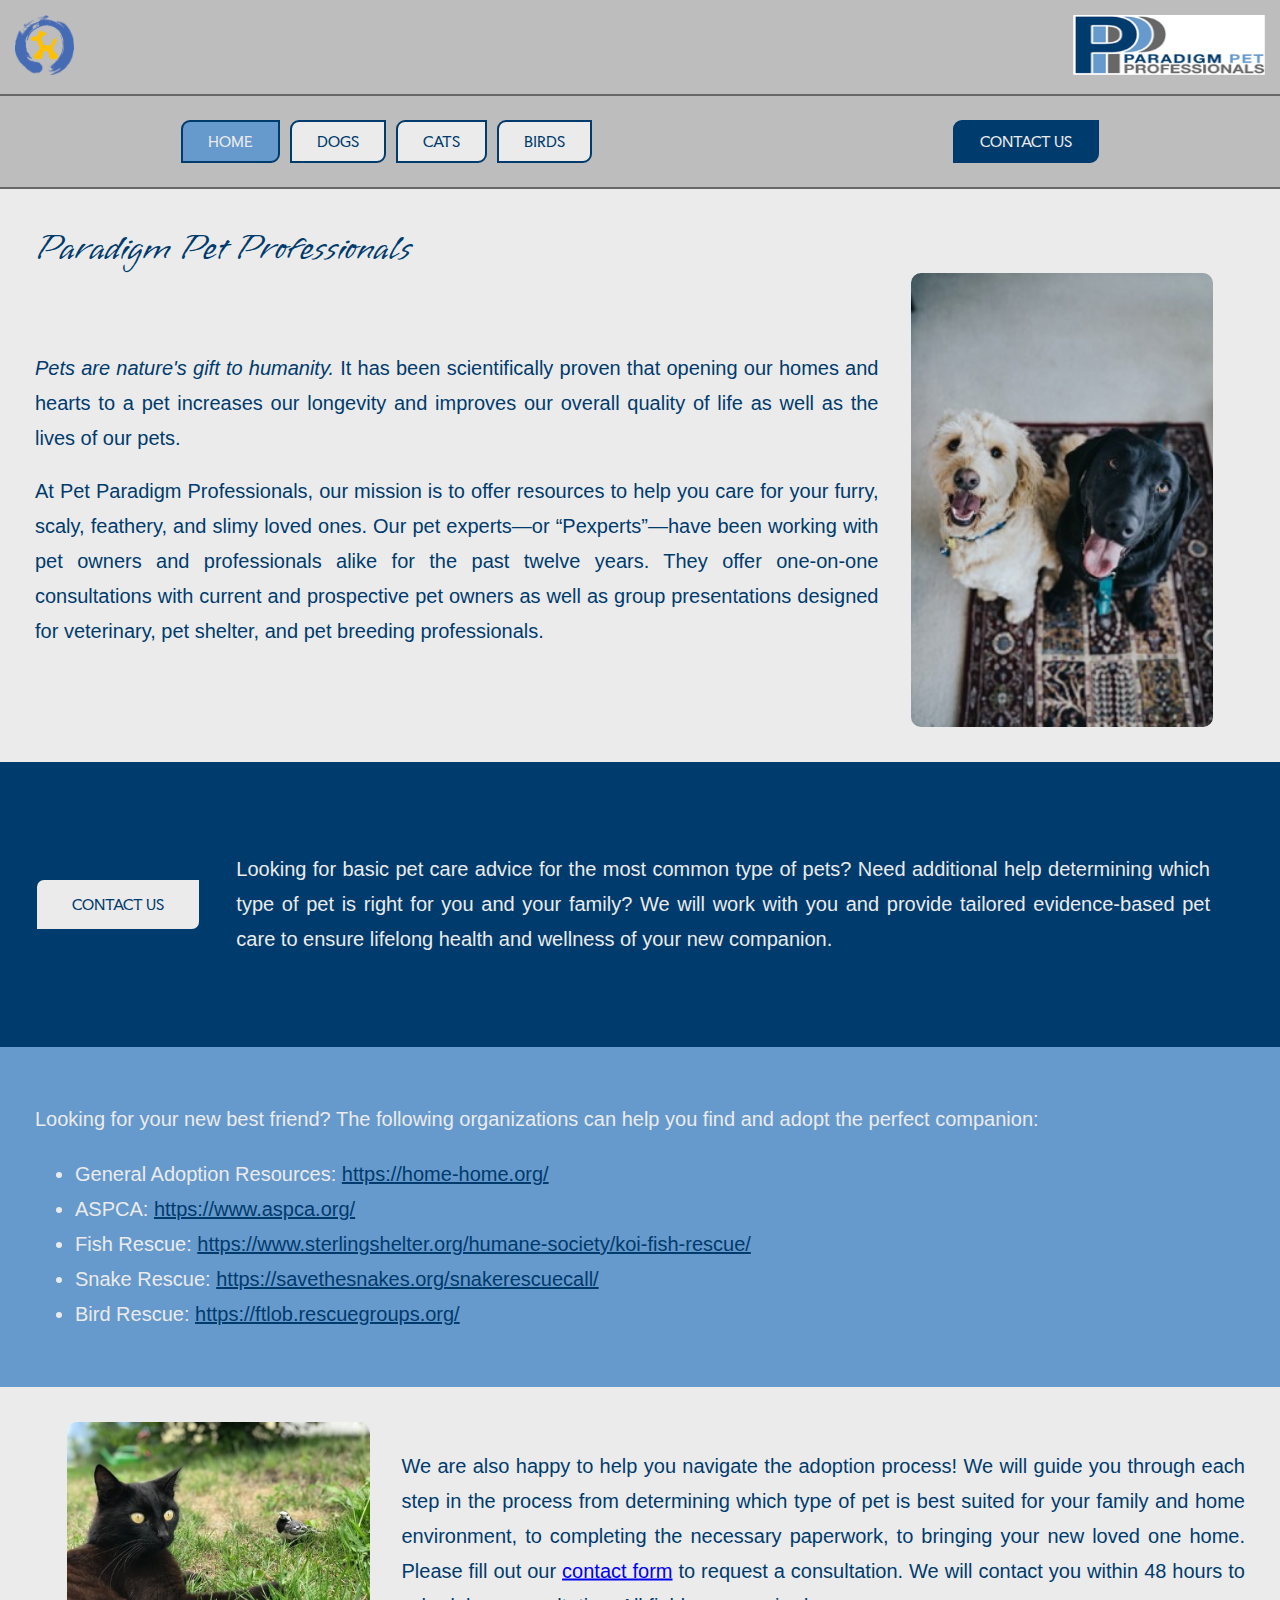
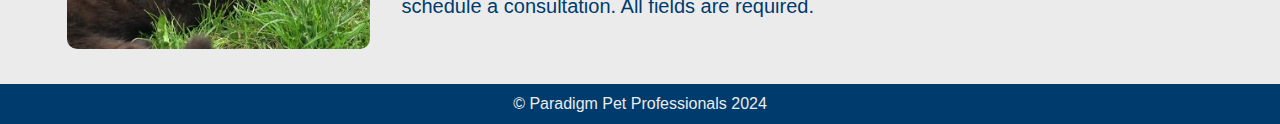
==== index.html @ a7c5dae5 "adding h1 to main page plus new font for h1" ====
<!DOCTYPE html>
<html lang="en">
  <head>
    <meta charset="UTF-8" />
    <meta name="viewport" content="width=device-width, initial-scale=1.0" />
    <title>Paradigm Pet Professionals - pet consultation</title>
    <link rel="stylesheet" href="style.css" />
    <script defer src="script.js"></script>
  </head>
  <body>
    <header>
      <a href="/index.html"
        ><img src="./assets/logo.png" alt="balloon animal logo"
      /></a>
      <img
        src="./assets/logo2.png"
        alt="paradigm pet professionals"
        id="logo_2"
      />
    </header>
    <nav>
      <ul id="btn_group">
        <li class="active"><a href="/index.html"> Home</a></li>
        <li><a href="/dogs.html">Dogs</a></li>
        <li><a href="/cats.html">Cats</a></li>
        <li><a href="/birds.html">Birds</a></li>
      </ul>
      <ul>
        <li id="contact_btn"><a href="/contact.html">Contact Us</a></li>
      </ul>
    </nav>
    <main>
        <div class="outer">
          <h1>Paradigm Pet Professionals</h1>
          <div class="inner">
            <img src="/assets/two_happy_dogs.jpg" class="homepage_img" />
            <div class="inner_text">
              <p>
                <span> Pets are nature's gift to humanity. </span>
                It has been scientifically proven that opening our homes and hearts
                to a pet increases our longevity and improves our overall quality of
                life as well as the lives of our pets.
              </p>
              <br/>
              <p>
                At Pet Paradigm Professionals, our mission is to offer resources to
                help you care for your furry, scaly, feathery, and slimy loved ones.
                Our pet experts—or “Pexperts”—have been working with pet owners and
                professionals alike for the past twelve years. They offer one-on-one
                consultations with current and prospective pet owners as well as
                group presentations designed for veterinary, pet shelter, and pet
                breeding professionals.
              </p>
            </div>
          </div>
        </div>
        
          <div class="cta">
            <div class="cta_btn"><a href="/contact.html">Contact Us</a></div>
            <p>
              Looking for basic pet care advice for the most common type of pets?
              Need additional help determining which type of pet is right for you
              and your family? We will work with you and provide tailored
              evidence-based pet care to ensure lifelong health and wellness of
              your new companion.
             
            </p>
          </div>

          <div class="adoption_content">
            <p>Looking for your new best friend? The following organizations can help you find and adopt the perfect companion:</p>
            <ul>
              <li>General Adoption Resources: <a href="https://home-home.org/">https://home-home.org/</a></li>
              <li>ASPCA: <a href="https://www.aspca.org/">https://www.aspca.org/</a></li>
              <li>Fish Rescue: <a href="https://www.sterlingshelter.org/humane-society/koi-fish-rescue/">https://www.sterlingshelter.org/humane-society/koi-fish-rescue/</a></li>
              <li>Snake Rescue: <a href="https://savethesnakes.org/snakerescuecall/">https://savethesnakes.org/snakerescuecall/</a></li>
              <li>Bird Rescue: <a href="https://ftlob.rescuegroups.org/">https://ftlob.rescuegroups.org/</a></li>
            </ul>    
          </div>

          <div class="outer">
            <div class="inner">
              <img src="/assets/cat_and_bird.jpg" class="homepage_img homepage_img2"/>
              <div class="inner_text">
                <p>
                  We are also happy to help you navigate the adoption process! We will
                  guide you through each step in the process from determining which
                  type of pet is best suited for your family and home environment, to
                  completing the necessary paperwork, to bringing your new loved one
                  home. Please fill out our <a href="/contact.html">contact form</a> to request a consultation. We
                  will contact you within 48 hours to schedule a consultation. All
                  fields are required.
                </p>
              </div>
            </div>
          </div>
    </main>
    <footer>© Paradigm Pet Professionals 2024</footer>
  </body>
</html>
---- style.css ----
@import url('https://fonts.googleapis.com/css2?family=Faculty+Glyphic&family=Vujahday+Script&display=swap');
:root {
  /* primary */
  --midnightblue: #003B6D;
  --bluesky: #6699CC;

  /* secondary  */
  --dimgray: #676767;
  --silver: #BDBDBD;
  --offwhite: #EBEBEB;
}

body {
  display: grid;
  grid-template-columns: repeat(5, 1fr);
  grid-template-rows: repeat(2, 0.5fr) repeat(2, 4fr) 40px;
  grid-column-gap: 0px;
  /* grid-row-gap: 5px; */
  box-sizing: border-box;
  margin: 0;
  padding: 0;
  font-family: "Montserrat", sans-serif;
  font-optical-sizing: auto;
  font-style: normal;
}

header {
  grid-area: 1 / 1 / 2 / 6;
  background-color: var(--silver);
  display: flex;
  justify-content: space-between;
}

header img {
  height: 60px;
  margin: 15px;
}

#logo_2 {
  width: 15%;
}

header, nav {
  border-bottom: 2px solid var(--dimgray);
}

/* all nav elements */

nav {
  grid-area: 2 / 1 / 3 / 6;
  background-color: var(--silver);
  display: flex;
  justify-content: space-around;
  align-items: center;
}

nav ul {
  list-style-type: none;
  margin: 0;
  padding: 0;
}

nav li {
  margin: 0 5px;
  padding: 10px 25px;
}

nav li, .cta_btn {
  border-radius: 9px 0;
  border: 2px solid var(--midnightblue);
  background-color: var(--offwhite);
  font-size: 14px;
  font-family: "Faculty Glyphic", sans-serif;
  font-weight: 400;
  font-style: normal;
  cursor: pointer;
}

nav li:hover, .cta_btn:hover {
  transform: scale(0.9);
}


nav a, .cta_btn a {
  text-decoration: none;
  text-transform: uppercase;
}

#btn_group {
  display: flex;
}

#btn_group a, .cta_btn a {
  color: var(--midnightblue);
}

#btn_group li.active {
  background-color: var(--bluesky);
}

#btn_group li.active a, #contact_btn a {
  color: var(--offwhite);
}

#btn_group li:hover {
  background-color: var(--silver);
  color: var(--midnightblue);
  border: 1px solid var(--midnightblue);
}

#contact_btn, footer, .cta {
  background-color: var(--midnightblue);
}

/* ending nav elements */


main {
  grid-area: 3 / 1 / 5 / 6;
  background-color: var(--offwhite);
}

main p {
  text-align: justify;
}

main > div {
  padding: 35px;
}

h1 {
  color: var(--midnightblue);
  font-family: "Vujahday Script", cursive;
  font-weight: 400;
  font-style: normal;
  font-size: 36px;
  margin: 0;
}

.outer {
  display: grid;
}

.inner_text {
  position: relative;
  top: 50%;
  transform: translateY(-50%);
}

.inner_text p {
  margin: 0;
  color: var(--midnightblue);
}

.inner_text span {
  font-style: italic;
}

.homepage_img, .homepage_img {
  width: 25%;
  border-radius: 10px;
  margin: 0 2rem;
}

.homepage_img {
  float: right;
}

.homepage_img2 {
  float: left;
}

main p, .adoption_content {
  font-size: 20px;
  line-height: 35px;
  text-align: justify;
  
}


.cta {
  clear: both;
  color: var(--offwhite);
  display: flex;
  align-items: center;
}

.cta, .adoption_content {
  margin: 0;
}

.cta_btn {
  display: inline-block;
  padding: 15px;
  width: 340px;
  text-align: center;
}

.cta p {
  padding: 35px;
}

.adoption_content {
  background-color: var(--bluesky);
  color: var(--offwhite);
}

.adoption_content a {
  color: var(--midnightblue);
}

/* ending main content */

footer {
  grid-area: 5 / 1 / 6 / 6;
  display: flex;
  align-items: center;
  justify-content: center;
  color: var(--offwhite);
}
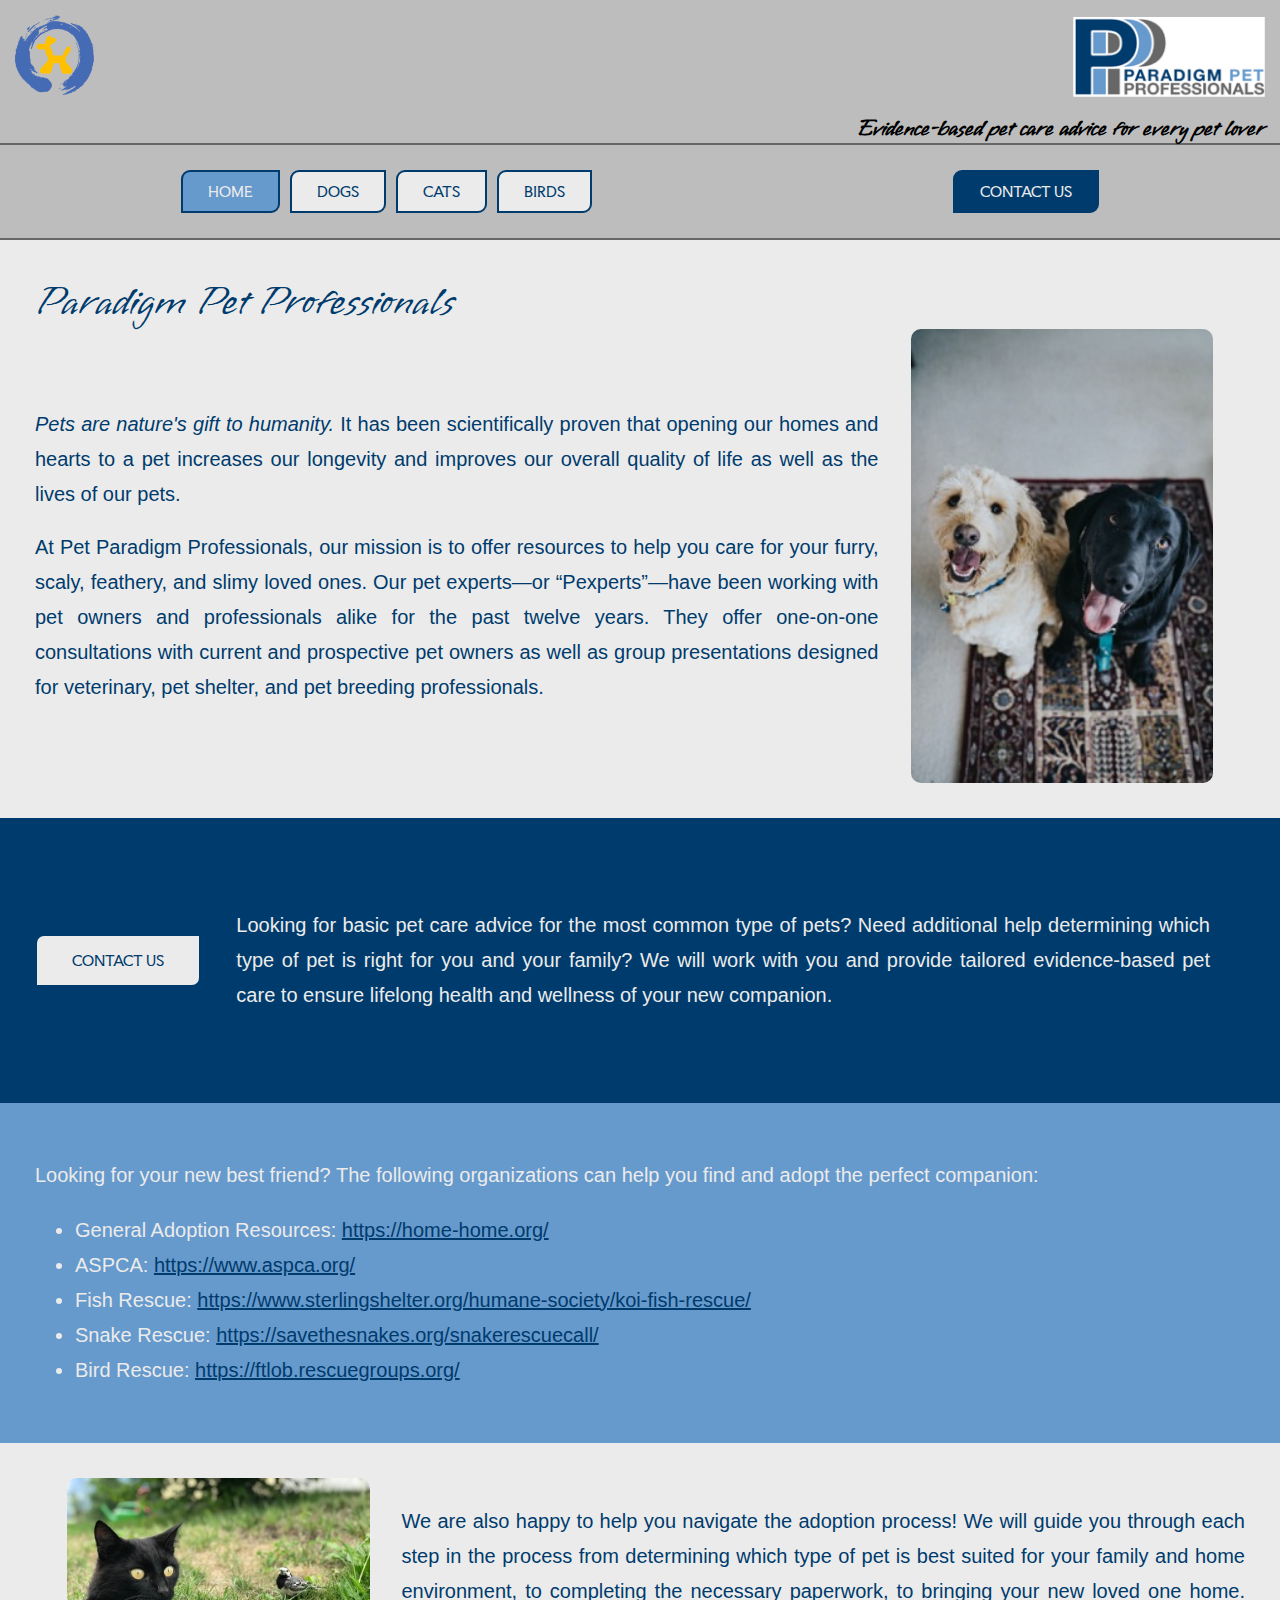
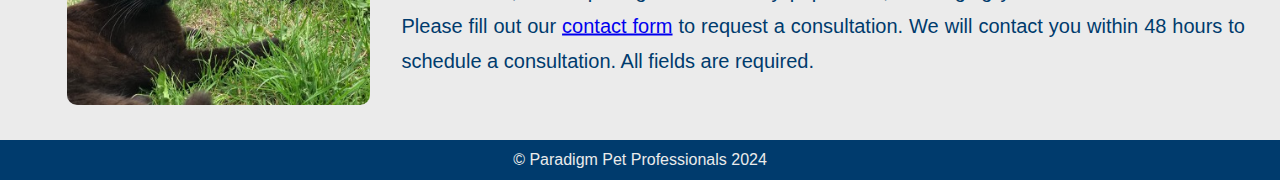
==== commit 18c1d198: "added slogan to header for index.html. auto format has made it look like there are more changes than" ====
--- a/index.html
+++ b/index.html
@@ -9,14 +9,18 @@
   </head>
   <body>
     <header>
-      <a href="/index.html"
-        ><img src="./assets/logo.png" alt="balloon animal logo"
-      /></a>
-      <img
-        src="./assets/logo2.png"
-        alt="paradigm pet professionals"
-        id="logo_2"
-      />
+      <div class="logos">
+        <a href="/index.html"
+          ><img src="./assets/logo.png" alt="balloon animal logo" class="balloon_animal_logo"
+        /></a>
+        <img
+          src="./assets/logo2.png"
+          alt="paradigm pet professionals"
+          id="logo_2"
+        />
+      </div>
+      <h4 class="slogan">Evidence-based pet care advice for every pet lover</h4>
+      
     </header>
     <nav>
       <ul id="btn_group">
@@ -30,70 +34,97 @@
       </ul>
     </nav>
     <main>
-        <div class="outer">
-          <h1>Paradigm Pet Professionals</h1>
-          <div class="inner">
-            <img src="/assets/two_happy_dogs.jpg" class="homepage_img" />
-            <div class="inner_text">
-              <p>
-                <span> Pets are nature's gift to humanity. </span>
-                It has been scientifically proven that opening our homes and hearts
-                to a pet increases our longevity and improves our overall quality of
-                life as well as the lives of our pets.
-              </p>
-              <br/>
-              <p>
-                At Pet Paradigm Professionals, our mission is to offer resources to
-                help you care for your furry, scaly, feathery, and slimy loved ones.
-                Our pet experts—or “Pexperts”—have been working with pet owners and
-                professionals alike for the past twelve years. They offer one-on-one
-                consultations with current and prospective pet owners as well as
-                group presentations designed for veterinary, pet shelter, and pet
-                breeding professionals.
-              </p>
-            </div>
+      <div class="outer">
+        <h1>Paradigm Pet Professionals</h1>
+        <div class="inner">
+          <img src="/assets/two_happy_dogs.jpg" class="homepage_img" />
+          <div class="inner_text">
+            <p>
+              <span> Pets are nature's gift to humanity. </span>
+              It has been scientifically proven that opening our homes and
+              hearts to a pet increases our longevity and improves our overall
+              quality of life as well as the lives of our pets.
+            </p>
+            <br />
+            <p>
+              At Pet Paradigm Professionals, our mission is to offer resources
+              to help you care for your furry, scaly, feathery, and slimy loved
+              ones. Our pet experts—or “Pexperts”—have been working with pet
+              owners and professionals alike for the past twelve years. They
+              offer one-on-one consultations with current and prospective pet
+              owners as well as group presentations designed for veterinary, pet
+              shelter, and pet breeding professionals.
+            </p>
           </div>
         </div>
-        
-          <div class="cta">
-            <div class="cta_btn"><a href="/contact.html">Contact Us</a></div>
+      </div>
+
+      <div class="cta">
+        <div class="cta_btn"><a href="/contact.html">Contact Us</a></div>
+        <p>
+          Looking for basic pet care advice for the most common type of pets?
+          Need additional help determining which type of pet is right for you
+          and your family? We will work with you and provide tailored
+          evidence-based pet care to ensure lifelong health and wellness of your
+          new companion.
+        </p>
+      </div>
+
+      <div class="adoption_content">
+        <p>
+          Looking for your new best friend? The following organizations can help
+          you find and adopt the perfect companion:
+        </p>
+        <ul>
+          <li>
+            General Adoption Resources:
+            <a href="https://home-home.org/">https://home-home.org/</a>
+          </li>
+          <li>
+            ASPCA: <a href="https://www.aspca.org/">https://www.aspca.org/</a>
+          </li>
+          <li>
+            Fish Rescue:
+            <a
+              href="https://www.sterlingshelter.org/humane-society/koi-fish-rescue/"
+              >https://www.sterlingshelter.org/humane-society/koi-fish-rescue/</a
+            >
+          </li>
+          <li>
+            Snake Rescue:
+            <a href="https://savethesnakes.org/snakerescuecall/"
+              >https://savethesnakes.org/snakerescuecall/</a
+            >
+          </li>
+          <li>
+            Bird Rescue:
+            <a href="https://ftlob.rescuegroups.org/"
+              >https://ftlob.rescuegroups.org/</a
+            >
+          </li>
+        </ul>
+      </div>
+
+      <div class="outer">
+        <div class="inner">
+          <img
+            src="/assets/cat_and_bird.jpg"
+            class="homepage_img homepage_img2"
+          />
+          <div class="inner_text">
             <p>
-              Looking for basic pet care advice for the most common type of pets?
-              Need additional help determining which type of pet is right for you
-              and your family? We will work with you and provide tailored
-              evidence-based pet care to ensure lifelong health and wellness of
-              your new companion.
-             
+              We are also happy to help you navigate the adoption process! We
+              will guide you through each step in the process from determining
+              which type of pet is best suited for your family and home
+              environment, to completing the necessary paperwork, to bringing
+              your new loved one home. Please fill out our
+              <a href="/contact.html">contact form</a> to request a
+              consultation. We will contact you within 48 hours to schedule a
+              consultation. All fields are required.
             </p>
           </div>
-
-          <div class="adoption_content">
-            <p>Looking for your new best friend? The following organizations can help you find and adopt the perfect companion:</p>
-            <ul>
-              <li>General Adoption Resources: <a href="https://home-home.org/">https://home-home.org/</a></li>
-              <li>ASPCA: <a href="https://www.aspca.org/">https://www.aspca.org/</a></li>
-              <li>Fish Rescue: <a href="https://www.sterlingshelter.org/humane-society/koi-fish-rescue/">https://www.sterlingshelter.org/humane-society/koi-fish-rescue/</a></li>
-              <li>Snake Rescue: <a href="https://savethesnakes.org/snakerescuecall/">https://savethesnakes.org/snakerescuecall/</a></li>
-              <li>Bird Rescue: <a href="https://ftlob.rescuegroups.org/">https://ftlob.rescuegroups.org/</a></li>
-            </ul>    
-          </div>
-
-          <div class="outer">
-            <div class="inner">
-              <img src="/assets/cat_and_bird.jpg" class="homepage_img homepage_img2"/>
-              <div class="inner_text">
-                <p>
-                  We are also happy to help you navigate the adoption process! We will
-                  guide you through each step in the process from determining which
-                  type of pet is best suited for your family and home environment, to
-                  completing the necessary paperwork, to bringing your new loved one
-                  home. Please fill out our <a href="/contact.html">contact form</a> to request a consultation. We
-                  will contact you within 48 hours to schedule a consultation. All
-                  fields are required.
-                </p>
-              </div>
-            </div>
-          </div>
+        </div>
+      </div>
     </main>
     <footer>© Paradigm Pet Professionals 2024</footer>
   </body>
--- a/style.css
+++ b/style.css
@@ -13,7 +13,7 @@
 body {
   display: grid;
   grid-template-columns: repeat(5, 1fr);
-  grid-template-rows: repeat(2, 0.5fr) repeat(2, 4fr) 40px;
+  grid-template-rows: 145px 95px repeat(2, 4fr) 40px;
   grid-column-gap: 0px;
   /* grid-row-gap: 5px; */
   box-sizing: border-box;
@@ -27,17 +27,37 @@
 header {
   grid-area: 1 / 1 / 2 / 6;
   background-color: var(--silver);
+  
+}
+
+.logos {
   display: flex;
   justify-content: space-between;
+  align-items: center;
 }
 
 header img {
-  height: 60px;
   margin: 15px;
+}
+
+.balloon_animal_logo {
+  position: relative;
+  top: 50%;
+  height: 80px;
 }
 
 #logo_2 {
   width: 15%;
+  height: 80px;
+}
+
+.slogan {
+  text-align: right;
+  margin: 0 15px 0 0;
+  font-family: "Vujahday Script", cursive;
+  font-weight: bold;
+  font-style: normal;
+  font-size: 22px;
 }
 
 header, nav {
@@ -128,13 +148,34 @@
   padding: 35px;
 }
 
+.animal_main {
+  padding: 70px;
+  color: var(--midnightblue);
+}
+
+.animal_main a {
+  color: black;
+}
+
 h1 {
   color: var(--midnightblue);
   font-family: "Vujahday Script", cursive;
   font-weight: 400;
   font-style: normal;
-  font-size: 36px;
-  margin: 0;
+  font-size: 40px;
+  margin: 0;
+}
+
+h2 {
+  font-size: 24px;
+}
+
+.bold {
+  font-weight: bold;
+}
+
+.separator {
+  text-align: center;
 }
 
 .outer {
@@ -170,7 +211,7 @@
   float: left;
 }
 
-main p, .adoption_content {
+main p, .adoption_content, .animal_main {
   font-size: 20px;
   line-height: 35px;
   text-align: justify;
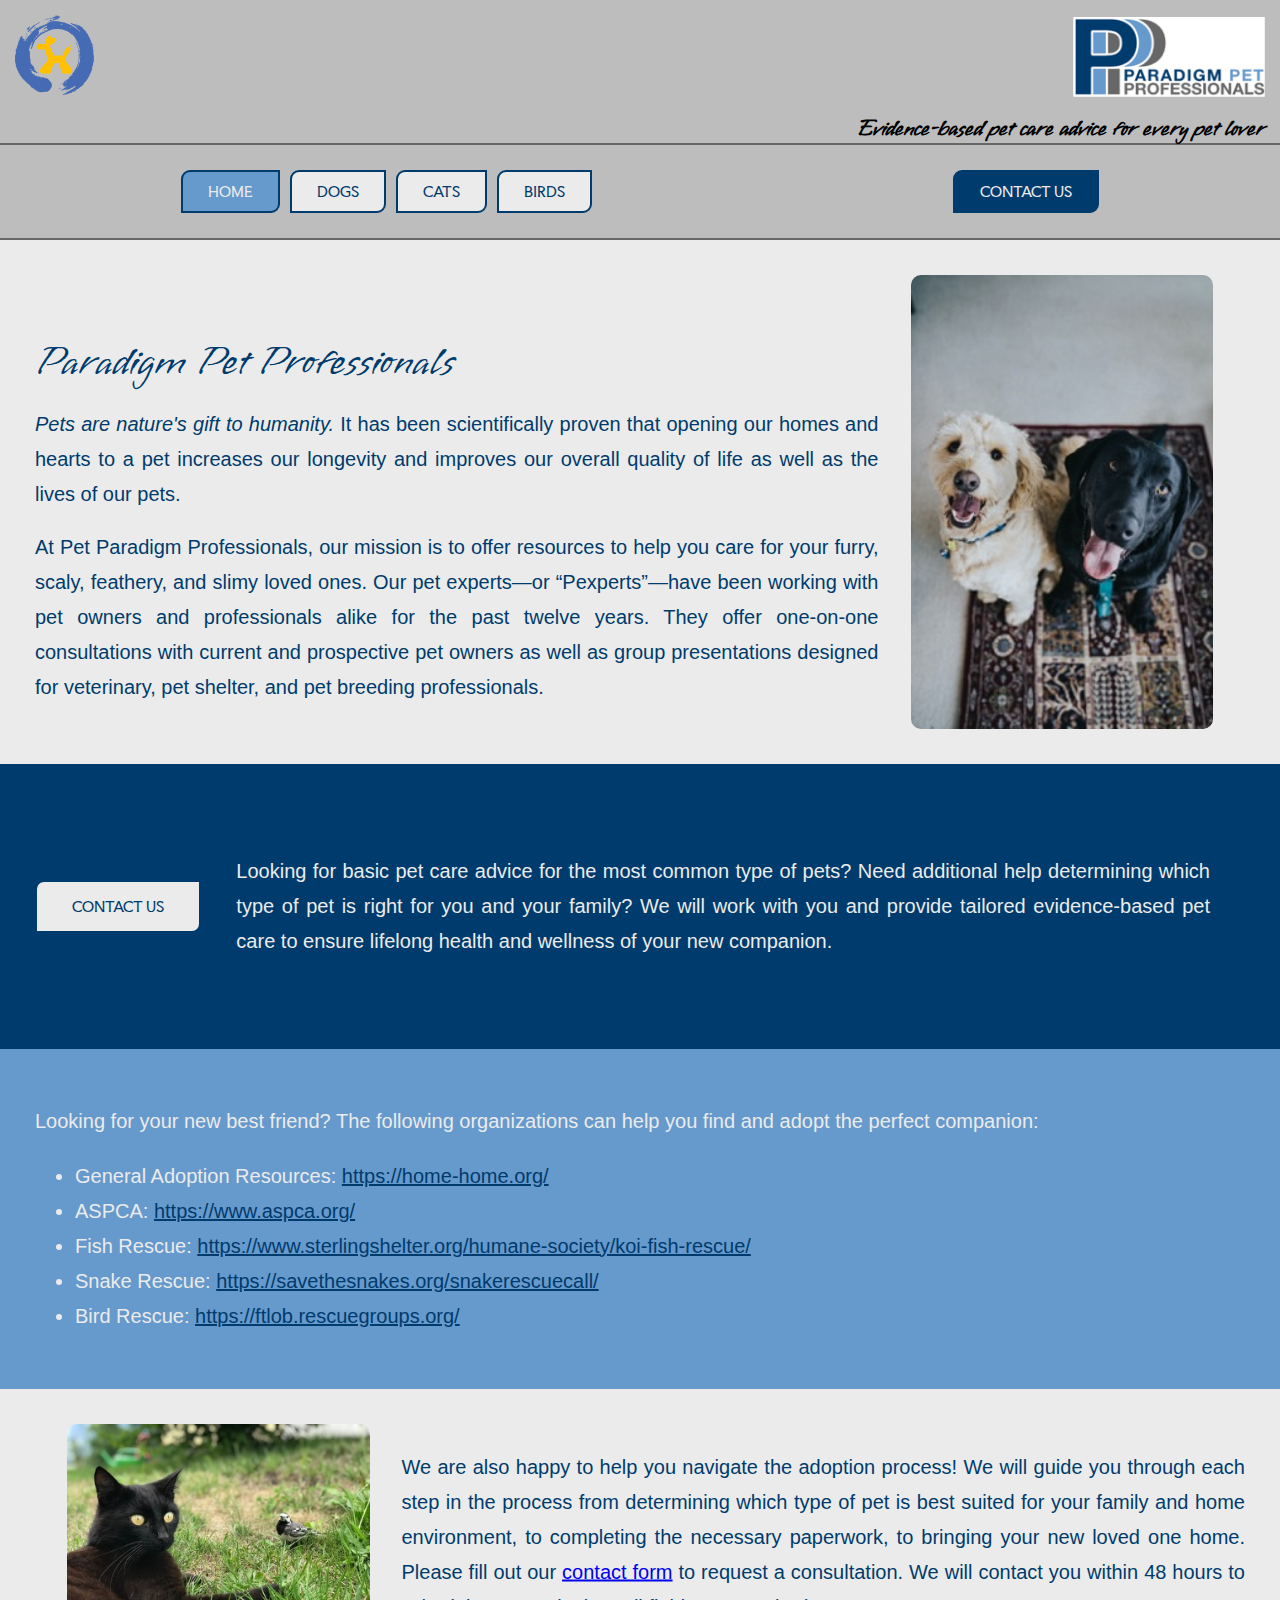
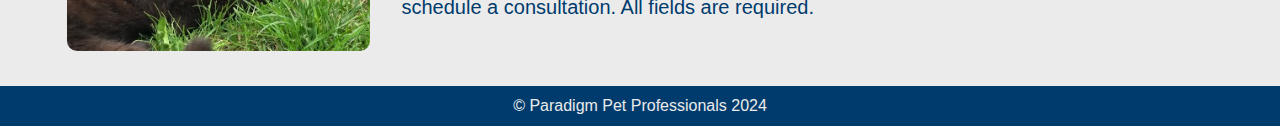
==== commit 2a4b88a4: "commented out unnecessary JS script tag in all html files except contact form, and reformatted h1 on" ====
--- a/index.html
+++ b/index.html
@@ -5,7 +5,7 @@
     <meta name="viewport" content="width=device-width, initial-scale=1.0" />
     <title>Paradigm Pet Professionals - pet consultation</title>
     <link rel="stylesheet" href="style.css" />
-    <script defer src="script.js"></script>
+    <!-- <script defer src="script.js"></script> -->
   </head>
   <body>
     <header>
@@ -20,7 +20,6 @@
         />
       </div>
       <h4 class="slogan">Evidence-based pet care advice for every pet lover</h4>
-      
     </header>
     <nav>
       <ul id="btn_group">
@@ -35,10 +34,11 @@
     </nav>
     <main>
       <div class="outer">
-        <h1>Paradigm Pet Professionals</h1>
+        
         <div class="inner">
           <img src="/assets/two_happy_dogs.jpg" class="homepage_img" />
           <div class="inner_text">
+            <h1>Paradigm Pet Professionals</h1>
             <p>
               <span> Pets are nature's gift to humanity. </span>
               It has been scientifically proven that opening our homes and
--- a/style.css
+++ b/style.css
@@ -1,4 +1,5 @@
 @import url('https://fonts.googleapis.com/css2?family=Faculty+Glyphic&family=Vujahday+Script&display=swap');
+
 :root {
   /* primary */
   --midnightblue: #003B6D;
@@ -27,7 +28,7 @@
 header {
   grid-area: 1 / 1 / 2 / 6;
   background-color: var(--silver);
-  
+
 }
 
 .logos {
@@ -60,7 +61,8 @@
   font-size: 22px;
 }
 
-header, nav {
+header,
+nav {
   border-bottom: 2px solid var(--dimgray);
 }
 
@@ -80,12 +82,12 @@
   padding: 0;
 }
 
-nav li {
+nav li, .contact_btn {
   margin: 0 5px;
   padding: 10px 25px;
 }
 
-nav li, .cta_btn {
+nav li, .cta_btn, .contact_btn {
   border-radius: 9px 0;
   border: 2px solid var(--midnightblue);
   background-color: var(--offwhite);
@@ -96,12 +98,20 @@
   cursor: pointer;
 }
 
-nav li:hover, .cta_btn:hover {
+.contact_btn:disabled {
+  background-color: var(--silver);
+  color: var(--offwhite);
+  cursor: not-allowed;
+}
+
+nav li:hover,
+.cta_btn:hover {
   transform: scale(0.9);
 }
 
 
-nav a, .cta_btn a {
+nav a,
+.cta_btn a {
   text-decoration: none;
   text-transform: uppercase;
 }
@@ -110,7 +120,8 @@
   display: flex;
 }
 
-#btn_group a, .cta_btn a {
+#btn_group a,
+.cta_btn a {
   color: var(--midnightblue);
 }
 
@@ -118,7 +129,8 @@
   background-color: var(--bluesky);
 }
 
-#btn_group li.active a, #contact_btn a {
+#btn_group li.active a,
+#contact_btn a {
   color: var(--offwhite);
 }
 
@@ -128,7 +140,9 @@
   border: 1px solid var(--midnightblue);
 }
 
-#contact_btn, footer, .cta {
+#contact_btn,
+footer,
+.cta {
   background-color: var(--midnightblue);
 }
 
@@ -144,7 +158,7 @@
   text-align: justify;
 }
 
-main > div {
+main > div, .contact_form, fieldset {
   padding: 35px;
 }
 
@@ -163,11 +177,11 @@
   font-weight: 400;
   font-style: normal;
   font-size: 40px;
-  margin: 0;
+  margin: 18px 0;
 }
 
 h2 {
-  font-size: 24px;
+  font-size: 20px;
 }
 
 .bold {
@@ -197,7 +211,8 @@
   font-style: italic;
 }
 
-.homepage_img, .homepage_img {
+.homepage_img,
+.homepage_img {
   width: 25%;
   border-radius: 10px;
   margin: 0 2rem;
@@ -211,11 +226,13 @@
   float: left;
 }
 
-main p, .adoption_content, .animal_main {
+main p,
+.adoption_content,
+.animal_main {
   font-size: 20px;
   line-height: 35px;
   text-align: justify;
-  
+
 }
 
 
@@ -226,7 +243,8 @@
   align-items: center;
 }
 
-.cta, .adoption_content {
+.cta,
+.adoption_content {
   margin: 0;
 }
 
@@ -250,6 +268,61 @@
   color: var(--midnightblue);
 }
 
+.contact_form {
+  color: var(--midnightblue);
+}
+
+.form {
+  border: 1px dashed var(--midnightblue);
+}
+
+.form .mb {
+  margin-bottom: 20px;
+}
+
+.form label {
+  width: 70px;
+}
+
+fieldset, input[type=submit], input[type=reset] {
+  border-radius: 5px;
+  border: 1px solid grey;
+}
+
+fieldset {
+  position: relative;
+  background-color: var(--silver);
+}
+
+fieldset legend {
+  font-weight: bold;
+  position:absolute;
+  top: 2%;
+  left: 2%;
+}
+
+input, select {
+  border: 1px solid var(--dimgray);
+  box-shadow: 3px 3px 5px grey;
+  background-color: var(--offwhite);
+}
+
+input[type=submit], input[type=reset] {
+  padding: 7px 10px;
+  margin-top: 8px;
+}
+
+input[type=submit] {
+  background-color: var(--bluesky);
+  color: var(--midnightblue);
+  margin-right: 8px;
+  font-weight: bold;
+}
+
+input[type=reset] {
+  background-color: var(--silver);
+}
+
 /* ending main content */
 
 footer {
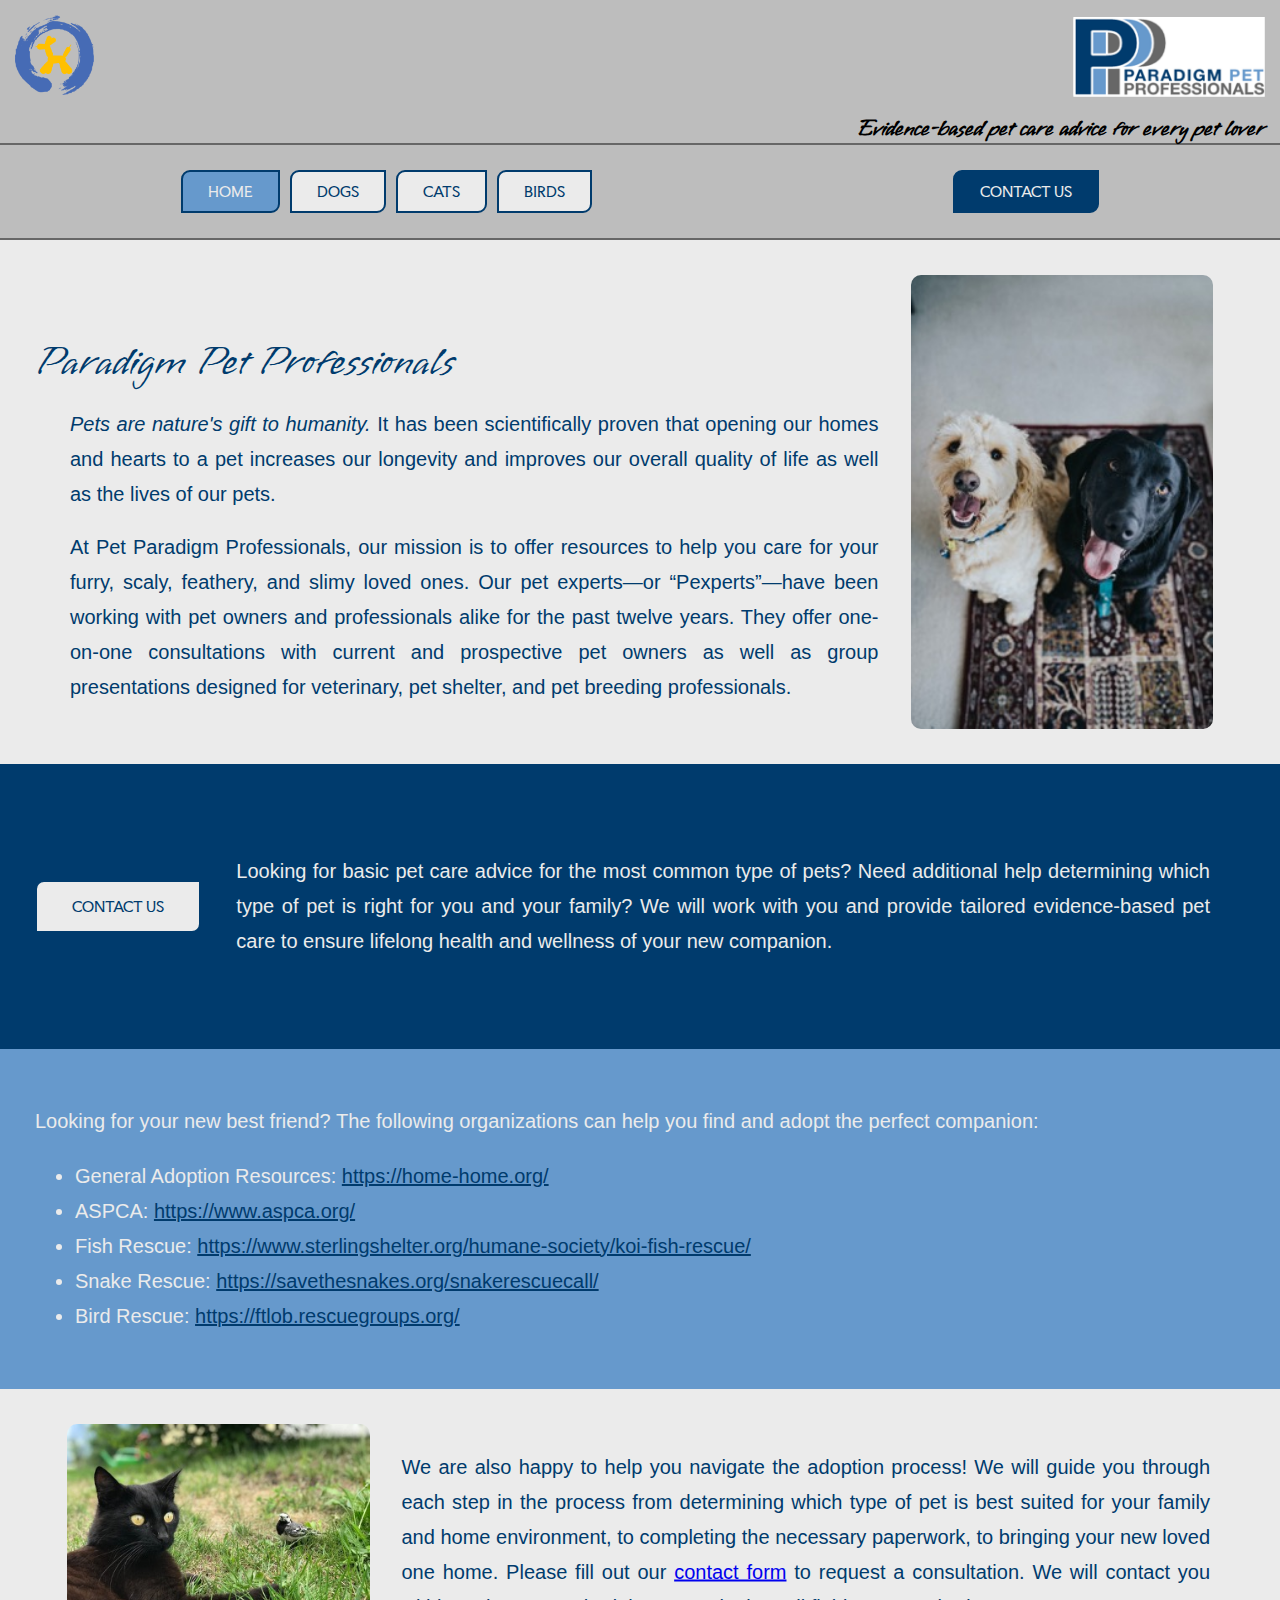
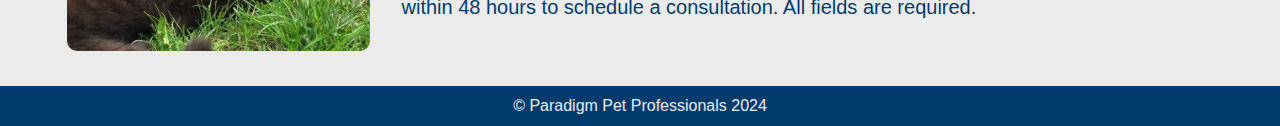
==== commit 76139837: "fixing alignment and removing accidentally added line of code from index.html" ====
--- a/index.html
+++ b/index.html
@@ -3,7 +3,7 @@
   <head>
     <meta charset="UTF-8" />
     <meta name="viewport" content="width=device-width, initial-scale=1.0" />
-    <title>Paradigm Pet Professionals - pet consultation</title>
+    <title>Paradigm Pet Professionals - pet consultations</title>
     <link rel="stylesheet" href="style.css" />
     <!-- <script defer src="script.js"></script> -->
   </head>
--- a/style.css
+++ b/style.css
@@ -200,11 +200,13 @@
   position: relative;
   top: 50%;
   transform: translateY(-50%);
+  
+  color: var(--midnightblue);
 }
 
 .inner_text p {
   margin: 0;
-  color: var(--midnightblue);
+  padding: 0 35px;
 }
 
 .inner_text span {
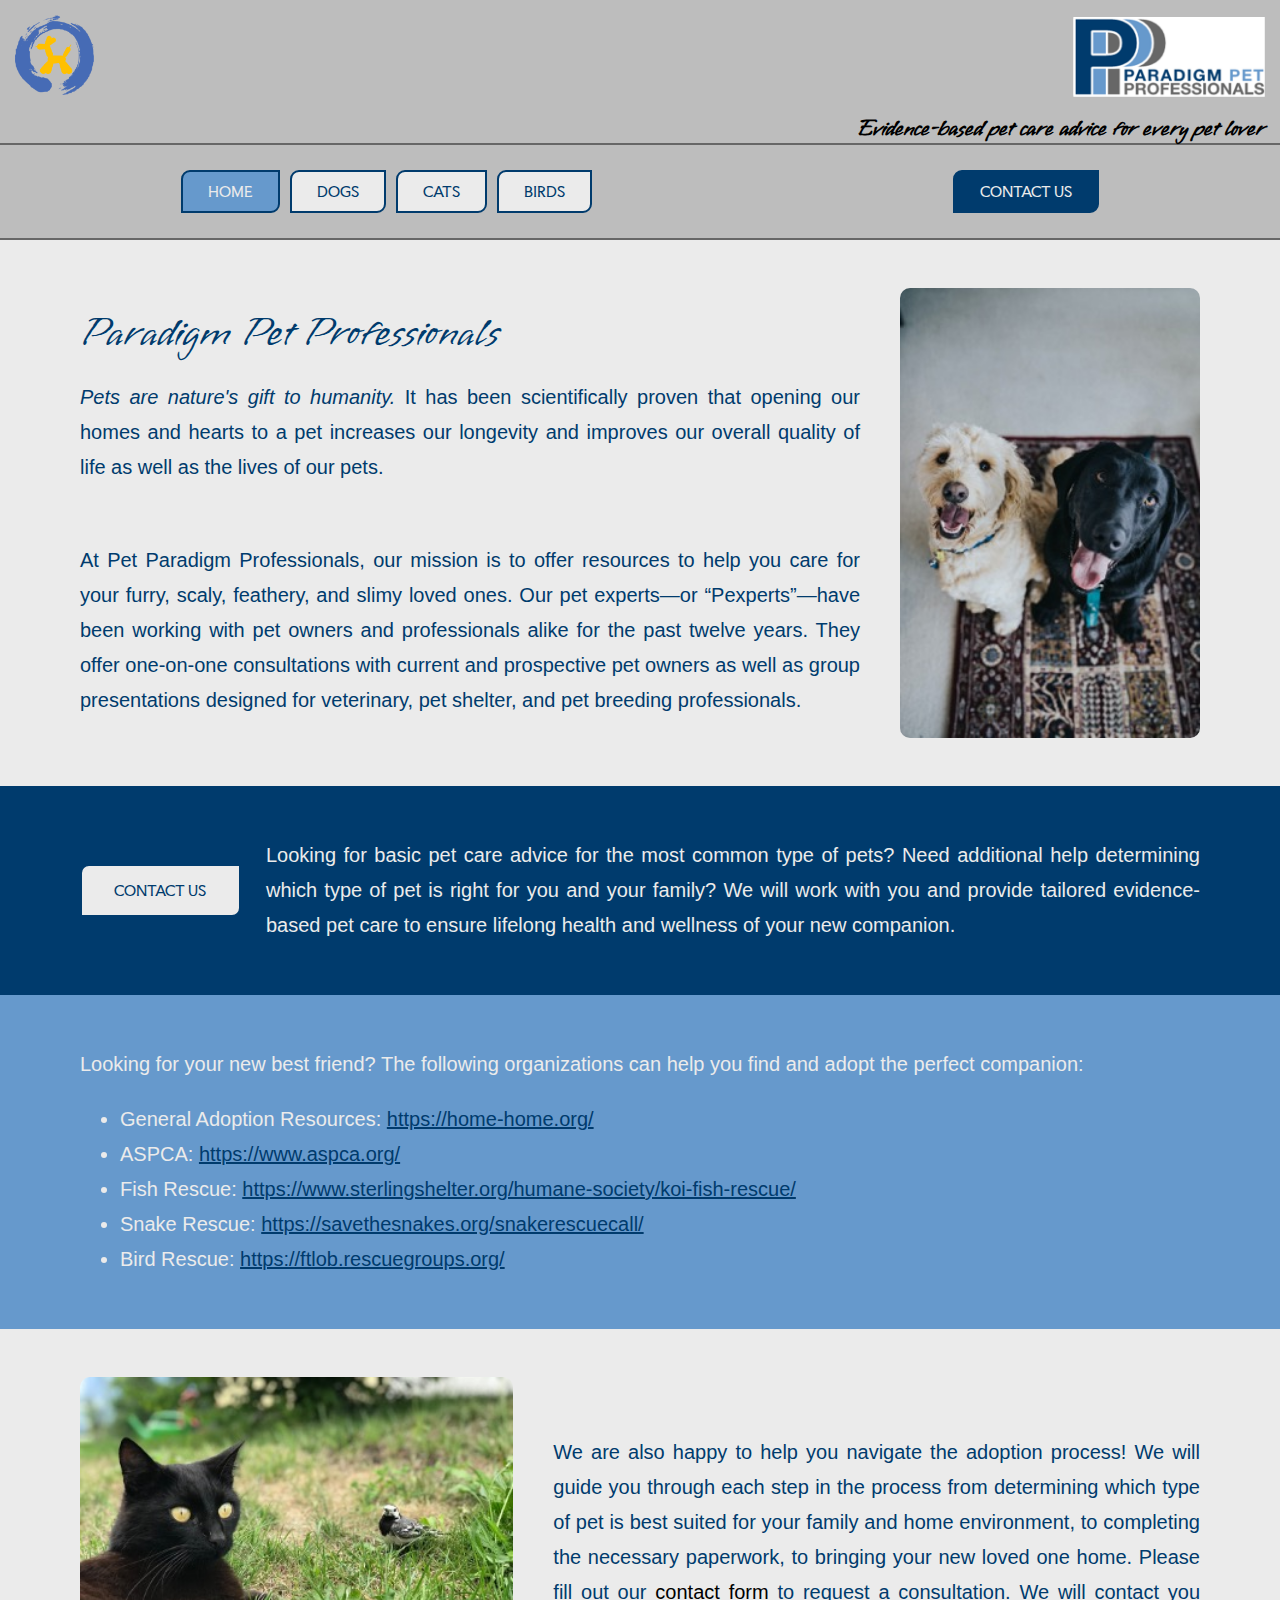
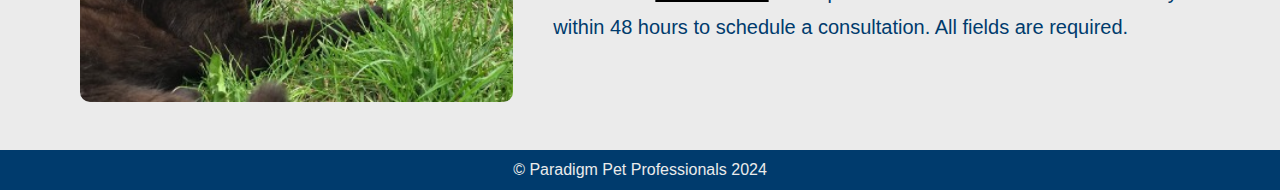
==== commit ededd7a6: "adjusting spacing for images and divs" ====
--- a/index.html
+++ b/index.html
@@ -34,9 +34,6 @@
     </nav>
     <main>
       <div class="outer">
-        
-        <div class="inner">
-          <img src="/assets/two_happy_dogs.jpg" class="homepage_img" />
           <div class="inner_text">
             <h1>Paradigm Pet Professionals</h1>
             <p>
@@ -55,8 +52,8 @@
               owners as well as group presentations designed for veterinary, pet
               shelter, and pet breeding professionals.
             </p>
-          </div>
         </div>
+        <img src="/assets/two_happy_dogs.jpg" class="homepage_img" />
       </div>
 
       <div class="cta">
@@ -106,13 +103,11 @@
       </div>
 
       <div class="outer">
-        <div class="inner">
           <img
             src="/assets/cat_and_bird.jpg"
-            class="homepage_img homepage_img2"
+            class="homepage_img2"
           />
-          <div class="inner_text">
-            <p>
+            <p class="inner_text">
               We are also happy to help you navigate the adoption process! We
               will guide you through each step in the process from determining
               which type of pet is best suited for your family and home
@@ -122,9 +117,8 @@
               consultation. We will contact you within 48 hours to schedule a
               consultation. All fields are required.
             </p>
-          </div>
-        </div>
       </div>
+
     </main>
     <footer>© Paradigm Pet Professionals 2024</footer>
   </body>
--- a/style.css
+++ b/style.css
@@ -82,12 +82,12 @@
   padding: 0;
 }
 
-nav li, .contact_btn {
+nav li, #contact_btn {
   margin: 0 5px;
   padding: 10px 25px;
 }
 
-nav li, .cta_btn, .contact_btn {
+nav li, .cta_btn, #contact_btn {
   border-radius: 9px 0;
   border: 2px solid var(--midnightblue);
   background-color: var(--offwhite);
@@ -98,15 +98,22 @@
   cursor: pointer;
 }
 
-.contact_btn:disabled {
-  background-color: var(--silver);
-  color: var(--offwhite);
+#contact_btn {
+  color: var(--offwhite);
+  text-transform: uppercase;
+}
+
+#contact_btn:disabled {
+  background-color: var(--silver);
   cursor: not-allowed;
+  
 }
 
 nav li:hover,
-.cta_btn:hover {
+.cta_btn:hover,
+input[type=submit]:hover, input[type=reset]:hover {
   transform: scale(0.9);
+  
 }
 
 
@@ -159,12 +166,17 @@
 }
 
 main > div, .contact_form, fieldset {
-  padding: 35px;
+  padding: 2rem 5rem;
+}
+
+.animal_title {
+  padding: 0 5rem;
+  margin-bottom: 0;
 }
 
 .animal_main {
-  padding: 70px;
-  color: var(--midnightblue);
+  color: var(--midnightblue);
+  padding-top: 0;
 }
 
 .animal_main a {
@@ -190,43 +202,56 @@
 
 .separator {
   text-align: center;
-}
+  line-height: 60px;
+}
+
+.outer, .cta {
+  display: flex;
+  align-items: center;
+}
+
 
 .outer {
-  display: grid;
-}
-
-.inner_text {
-  position: relative;
-  top: 50%;
-  transform: translateY(-50%);
-  
-  color: var(--midnightblue);
-}
-
-.inner_text p {
-  margin: 0;
-  padding: 0 35px;
-}
+  color: var(--midnightblue);
+  padding-top: 3rem;
+  padding-bottom: 3rem;
+}
+
+.intro {
+  padding-top: 0;
+}
+
+.inner_text a {
+  color: black;
+}
+
 
 .inner_text span {
   font-style: italic;
 }
 
-.homepage_img,
+.homepage_img, .homepage_img2, .animal_page {
+  border-radius: 10px;
+}
+
+/* images are on the right */
+.homepage_img, .animal_page {
+  margin-left: 40px;
+}
+
+/* image is on the left */
+.homepage_img2 {
+  margin-right: 40px;
+}
+
 .homepage_img {
-  width: 25%;
-  border-radius: 10px;
-  margin: 0 2rem;
-}
-
-.homepage_img {
-  float: right;
+  height: 450px;
 }
 
 .homepage_img2 {
-  float: left;
-}
+  height: 325px;
+}
+
 
 main p,
 .adoption_content,
@@ -234,15 +259,11 @@
   font-size: 20px;
   line-height: 35px;
   text-align: justify;
-
 }
 
 
 .cta {
-  clear: both;
-  color: var(--offwhite);
-  display: flex;
-  align-items: center;
+  color: var(--offwhite);
 }
 
 .cta,
@@ -255,10 +276,7 @@
   padding: 15px;
   width: 340px;
   text-align: center;
-}
-
-.cta p {
-  padding: 35px;
+  margin-right: 25px;
 }
 
 .adoption_content {
@@ -270,6 +288,15 @@
   color: var(--midnightblue);
 }
 
+/* end landing page styles */
+
+/* animal page styles */
+
+.animal_page {
+  width: 450px;
+  border-radius: 10px;
+}
+
 .contact_form {
   color: var(--midnightblue);
 }
@@ -283,7 +310,8 @@
 }
 
 .form label {
-  width: 70px;
+  display: inline-block;
+  width: 125px;
 }
 
 fieldset, input[type=submit], input[type=reset] {
@@ -303,7 +331,9 @@
   left: 2%;
 }
 
-input, select {
+input[type=text], input[type=number], input[type=email], select {
+  height: 25px;
+  width: 245px;
   border: 1px solid var(--dimgray);
   box-shadow: 3px 3px 5px grey;
   background-color: var(--offwhite);
@@ -312,6 +342,7 @@
 input[type=submit], input[type=reset] {
   padding: 7px 10px;
   margin-top: 8px;
+  cursor: pointer;
 }
 
 input[type=submit] {
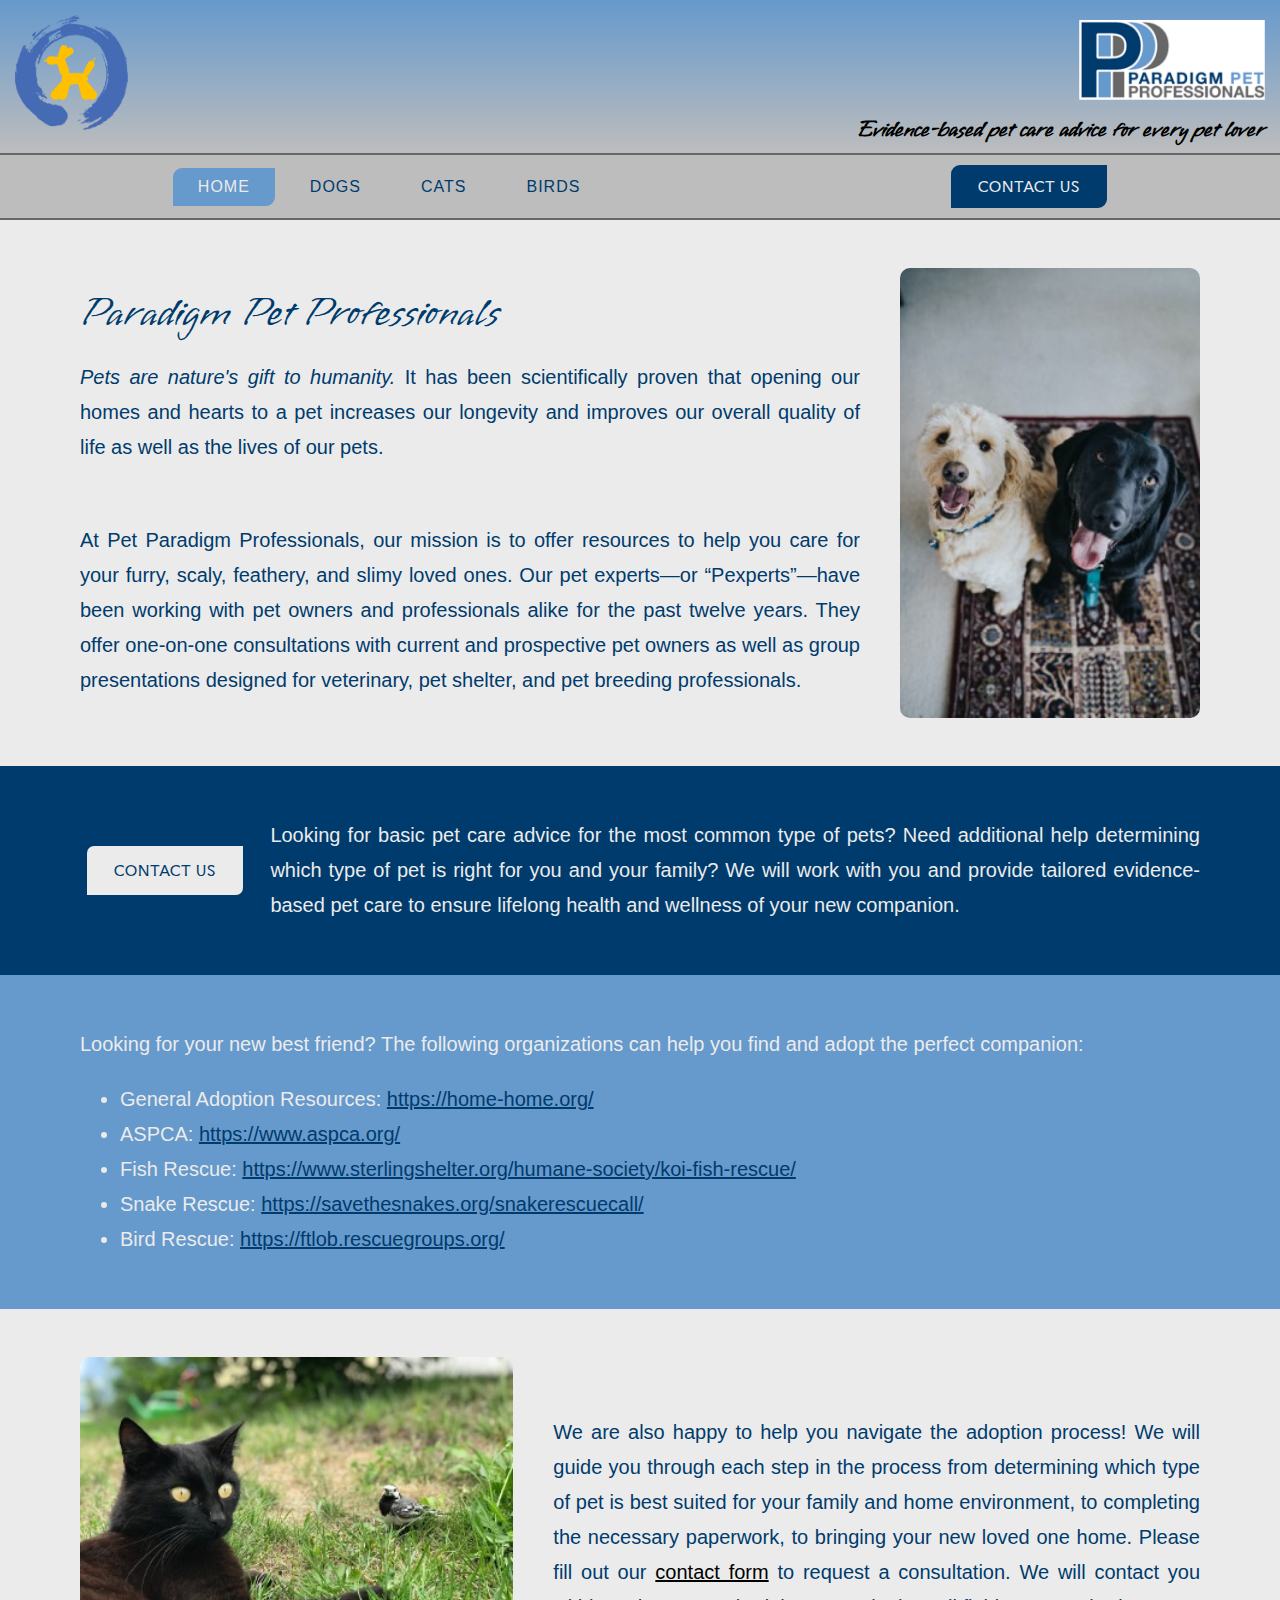
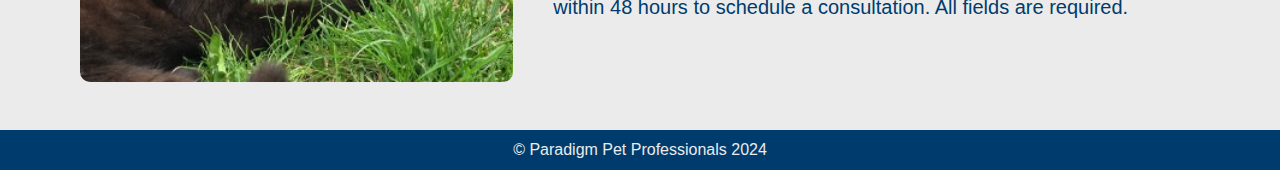
==== commit 19d0b485: "adding more flash to header with linear gradient and reordering header elements" ====
--- a/index.html
+++ b/index.html
@@ -13,13 +13,15 @@
         <a href="/index.html"
           ><img src="./assets/logo.png" alt="balloon animal logo" class="balloon_animal_logo"
         /></a>
+        <div class="logo_slogan">
         <img
           src="./assets/logo2.png"
           alt="paradigm pet professionals"
           id="logo_2"
         />
+        <h4 class="slogan">Evidence-based pet care advice for every pet lover</h4>
       </div>
-      <h4 class="slogan">Evidence-based pet care advice for every pet lover</h4>
+      </div>
     </header>
     <nav>
       <ul id="btn_group">
--- a/style.css
+++ b/style.css
@@ -14,7 +14,7 @@
 body {
   display: grid;
   grid-template-columns: repeat(5, 1fr);
-  grid-template-rows: 145px 95px repeat(2, 4fr) 40px;
+  grid-template-rows: 155px 65px repeat(2, 4fr) 40px;
   grid-column-gap: 0px;
   /* grid-row-gap: 5px; */
   box-sizing: border-box;
@@ -28,6 +28,7 @@
 header {
   grid-area: 1 / 1 / 2 / 6;
   background-color: var(--silver);
+  background-image: linear-gradient(0deg, var(--silver), var(--bluesky));
 
 }
 
@@ -42,17 +43,17 @@
 }
 
 .balloon_animal_logo {
-  position: relative;
-  top: 50%;
+  height: 115px;
+}
+
+
+#logo_2 {
+  float: right;
   height: 80px;
 }
 
-#logo_2 {
-  width: 15%;
-  height: 80px;
-}
-
 .slogan {
+  clear: both;
   text-align: right;
   margin: 0 15px 0 0;
   font-family: "Vujahday Script", cursive;
@@ -74,6 +75,8 @@
   display: flex;
   justify-content: space-around;
   align-items: center;
+  position: sticky;
+  top: 0;
 }
 
 nav ul {
@@ -82,12 +85,13 @@
   padding: 0;
 }
 
-nav li, #contact_btn {
+nav li, #contact_btn, .cta_btn {
   margin: 0 5px;
   padding: 10px 25px;
-}
-
-nav li, .cta_btn, #contact_btn {
+  letter-spacing: 1px;
+}
+
+.cta_btn, #contact_btn {
   border-radius: 9px 0;
   border: 2px solid var(--midnightblue);
   background-color: var(--offwhite);
@@ -109,6 +113,10 @@
   
 }
 
+nav li.active, nav li:hover {
+  border-radius: 9px 0;
+}
+
 nav li:hover,
 .cta_btn:hover,
 input[type=submit]:hover, input[type=reset]:hover {
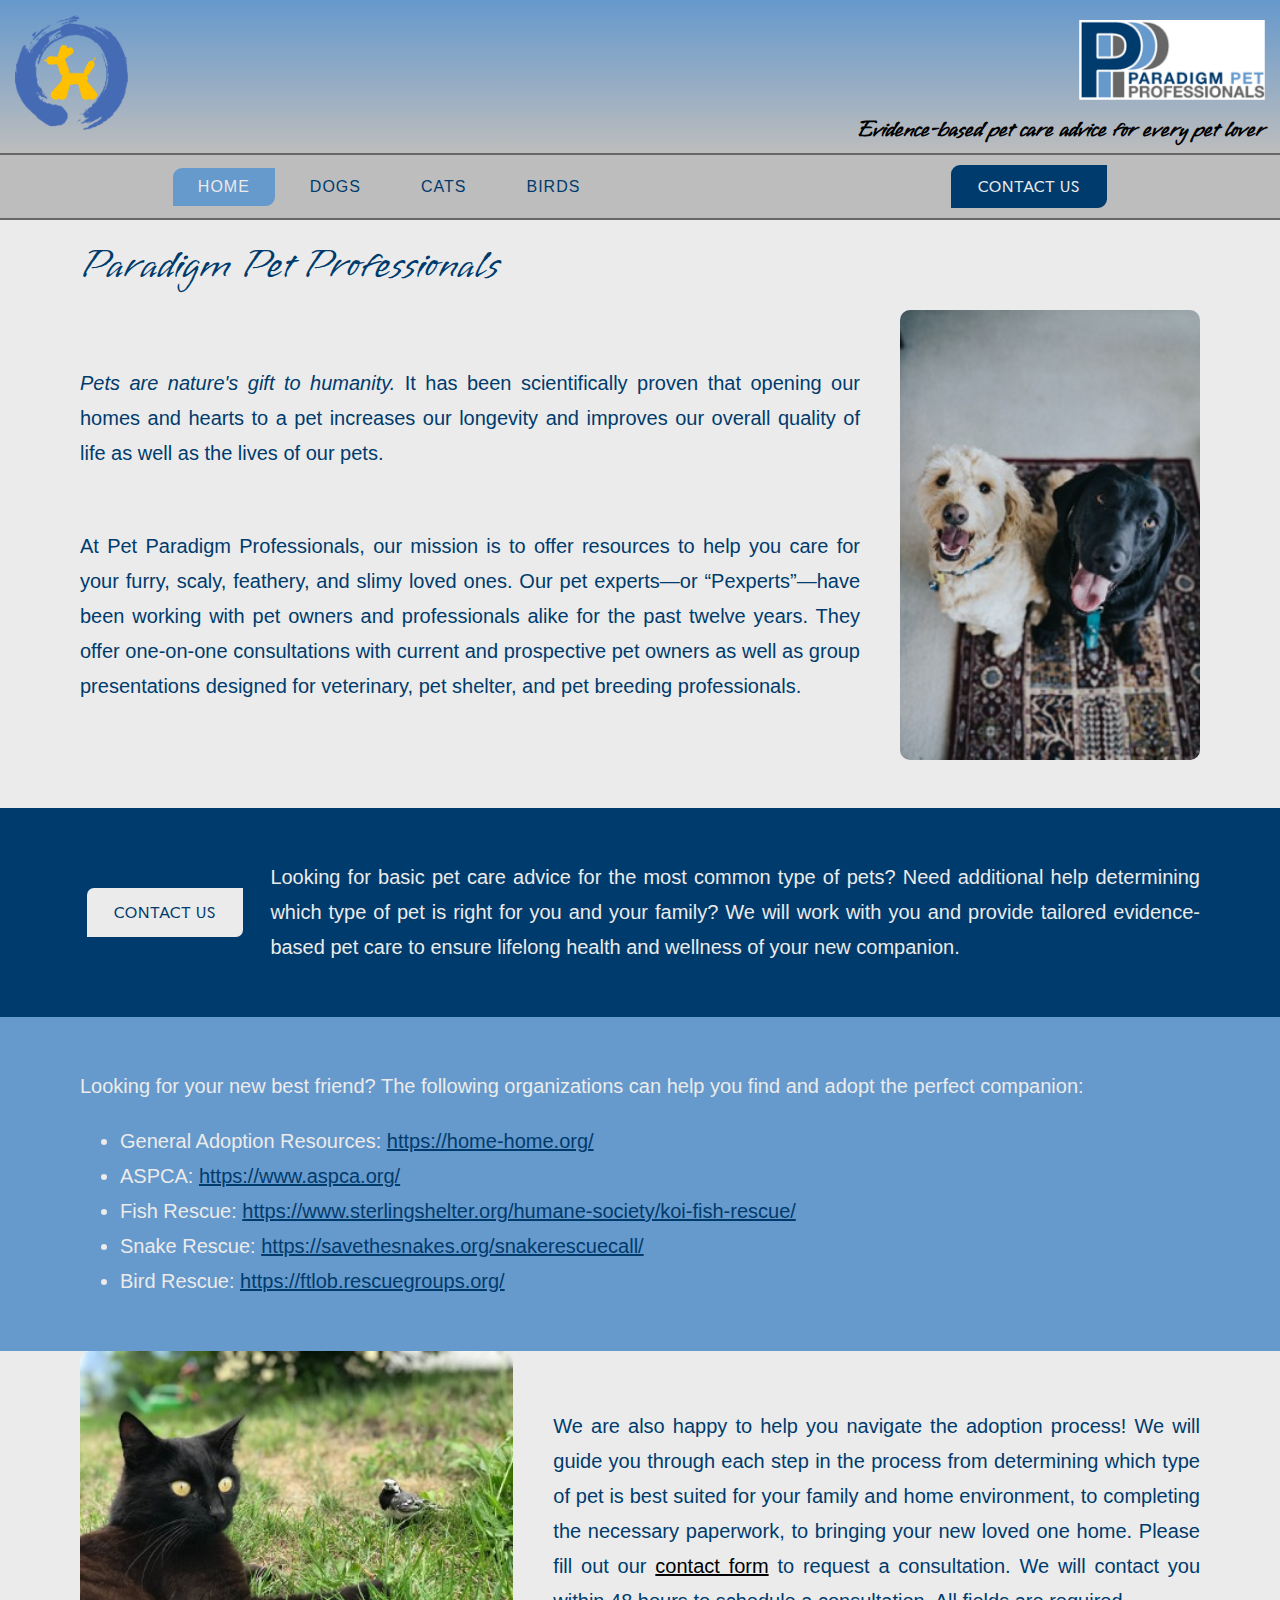
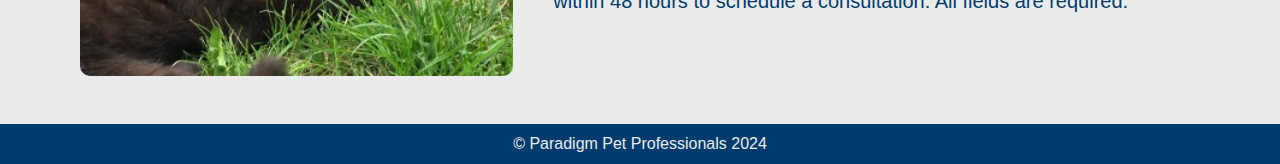
==== commit 8ca5a2f2: "adding responsiveness and some magic text changes to contact btn" ====
--- a/index.html
+++ b/index.html
@@ -32,12 +32,13 @@
       </ul>
       <ul>
         <li id="contact_btn"><a href="/contact.html">Contact Us</a></li>
+        <li id="hidden_btn"><a href="/contact.html">Contact</a></li>
       </ul>
     </nav>
     <main>
-      <div class="outer">
+      <h1>Paradigm Pet Professionals</h1>
+      <div class="intro">
           <div class="inner_text">
-            <h1>Paradigm Pet Professionals</h1>
             <p>
               <span> Pets are nature's gift to humanity. </span>
               It has been scientifically proven that opening our homes and
@@ -56,6 +57,7 @@
             </p>
         </div>
         <img src="/assets/two_happy_dogs.jpg" class="homepage_img" />
+        <img src="/assets/bed_kittie.jpg" class="homepage_img hidden" />
       </div>
 
       <div class="cta">
@@ -104,7 +106,7 @@
         </ul>
       </div>
 
-      <div class="outer">
+      <div class="intro">
           <img
             src="/assets/cat_and_bird.jpg"
             class="homepage_img2"
--- a/style.css
+++ b/style.css
@@ -85,13 +85,13 @@
   padding: 0;
 }
 
-nav li, #contact_btn, .cta_btn {
+nav li, #contact_btn, #hidden_btn, .cta_btn {
   margin: 0 5px;
   padding: 10px 25px;
   letter-spacing: 1px;
 }
 
-.cta_btn, #contact_btn {
+.cta_btn, #contact_btn, #hidden_btn {
   border-radius: 9px 0;
   border: 2px solid var(--midnightblue);
   background-color: var(--offwhite);
@@ -102,12 +102,12 @@
   cursor: pointer;
 }
 
-#contact_btn {
+#contact_btn, #hidden_btn {
   color: var(--offwhite);
   text-transform: uppercase;
 }
 
-#contact_btn:disabled {
+#contact_btn:disabled, #hidden_btn:disabled {
   background-color: var(--silver);
   cursor: not-allowed;
   
@@ -145,7 +145,7 @@
 }
 
 #btn_group li.active a,
-#contact_btn a {
+#contact_btn a, #hidden_btn a {
   color: var(--offwhite);
 }
 
@@ -155,7 +155,7 @@
   border: 1px solid var(--midnightblue);
 }
 
-#contact_btn,
+#contact_btn, #hidden_btn,
 footer,
 .cta {
   background-color: var(--midnightblue);
@@ -177,7 +177,7 @@
   padding: 2rem 5rem;
 }
 
-.animal_title {
+h1 {
   padding: 0 5rem;
   margin-bottom: 0;
 }
@@ -213,13 +213,13 @@
   line-height: 60px;
 }
 
-.outer, .cta {
+.intro, .cta {
   display: flex;
   align-items: center;
 }
 
 
-.outer {
+.intro {
   color: var(--midnightblue);
   padding-top: 3rem;
   padding-bottom: 3rem;
@@ -240,6 +240,10 @@
 
 .homepage_img, .homepage_img2, .animal_page {
   border-radius: 10px;
+}
+
+.hidden, #hidden_btn {
+  display: none;
 }
 
 /* images are on the right */
@@ -372,4 +376,40 @@
   align-items: center;
   justify-content: center;
   color: var(--offwhite);
+}
+
+/* media queries */
+
+
+
+@media only screen and (max-width: 750px) {
+  
+  .intro {
+    flex-direction: column;
+  }
+
+  h1 {
+    text-align: center;
+  }
+  .homepage_img, #contact_btn {
+    display: none;
+  }
+
+  .hidden {
+    display: block;
+  }
+
+  #hidden_btn {
+    display: flex;
+  }
+
+  .animal_page, .hidden, .homepage_img2 {
+    order: 1;
+    width: 100%;
+    margin: 2rem 0;
+  }
+
+  .inner_text {
+    order: 2;
+  }
 }